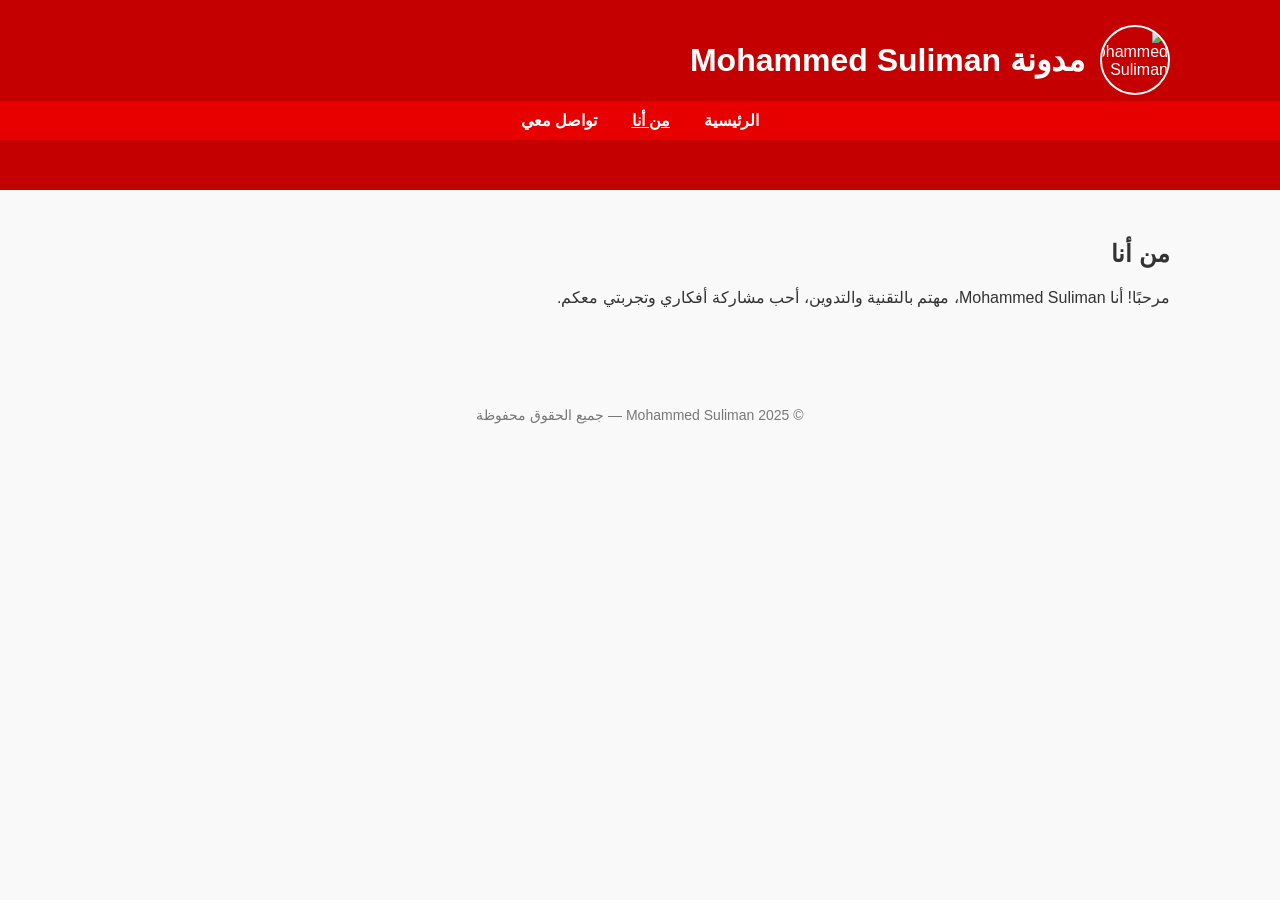
==== about.html @ f7925248 "Add files via upload" ====
<!DOCTYPE html>
<html lang="ar">
<head>
  <meta charset="UTF-8" />
  <title>من أنا - Mohammed Suliman</title>
  <meta name="viewport" content="width=device-width, initial-scale=1" />
  <link rel="stylesheet" href="style.css" />
</head>
<body>
  <header>
    <div class="container header-container">
      <img src="https://raw.githubusercontent.com/3pkf4/ly/refs/heads/video-downloader/IMG_20250625_021844_529.webp" alt="Mohammed Suliman" class="profile-pic" />
      <h1>مدونة Mohammed Suliman</h1>
    </div>
    <nav>
      <a href="index.html">الرئيسية</a>
      <a href="about.html" class="active">من أنا</a>
      <a href="contact.html">تواصل معي</a>
    </nav>
  </header>

  <main class="container">
    <h2>من أنا</h2>
    <p>مرحبًا! أنا Mohammed Suliman، مهتم بالتقنية والتدوين، أحب مشاركة أفكاري وتجربتي معكم.</p>
  </main>

  <footer>
    <p>© 2025 Mohammed Suliman — جميع الحقوق محفوظة</p>
  </footer>
</body>
</html>
---- style.css ----
* {
  box-sizing: border-box;
}

body {
  margin: 0;
  font-family: "Segoe UI", Tahoma, Geneva, Verdana, sans-serif;
  background: #f9f9f9;
  color: #333;
  direction: rtl;
  text-align: right;
}

.container {
  max-width: 1100px;
  margin: auto;
  padding: 20px;
}

header {
  background: #c40000;
  color: white;
  padding: 20px 0;
  margin-bottom: 10px;
}

.header-container {
  display: flex;
  align-items: center;
  gap: 15px;
  padding: 0 20px;
}

.profile-pic {
  width: 70px;
  height: 70px;
  border-radius: 50%;
  border: 2px solid white;
}

nav {
  background: #e60000;
  padding: 10px 0;
  text-align: center;
  margin-bottom: 30px;
}

nav a {
  color: white;
  text-decoration: none;
  margin: 0 15px;
  font-weight: bold;
  font-size: 16px;
}

nav a.active,
nav a:hover {
  text-decoration: underline;
}

.content {
  display: flex;
  gap: 30px;
}

.posts-list {
  flex: 3;
  display: grid;
  grid-template-columns: 1fr;
  gap: 20px;
}

.post-card {
  background: white;
  padding: 20px;
  border-radius: 10px;
  box-shadow: 0 0 8px rgba(0,0,0,0.1);
}

.post-card h3 {
  margin-top: 0;
  color: #c40000;
}

.post-date {
  color: gray;
  font-size: 14px;
  margin-bottom: 10px;
}

.read-more {
  color: #c40000;
  font-weight: bold;
  text-decoration: none;
}

.read-more:hover {
  text-decoration: underline;
}

.sidebar {
  flex: 1;
  background: white;
  padding: 20px;
  border-radius: 10px;
  box-shadow: 0 0 8px rgba(0,0,0,0.1);
  height: fit-content;
}

.sidebar-pic {
  width: 100px;
  height: 100px;
  border-radius: 50%;
  margin-bottom: 15px;
  border: 2px solid #c40000;
}

.sidebar h3 {
  margin-top: 0;
  color: #c40000;
  margin-bottom: 10px;
}

.sidebar p {
  font-size: 14px;
  line-height: 1.5;
  margin-bottom: 20px;
}

.social-links h4 {
  margin-bottom: 10px;
  color: #c40000;
}

.social-links ul {
  list-style: none;
  padding: 0;
  margin: 0;
}

.social-links ul li {
  margin-bottom: 8px;
}

.social-links ul li a {
  color: #c40000;
  text-decoration: none;
}

.social-links ul li a:hover {
  text-decoration: underline;
}

footer {
  text-align: center;
  padding: 20px 0;
  color: #777;
  font-size: 14px;
  margin-top: 30px;
}

@media (max-width: 900px) {
  .content {
    flex-direction: column;
  }
  .posts-list {
    grid-template-columns: 1fr;
  }
}
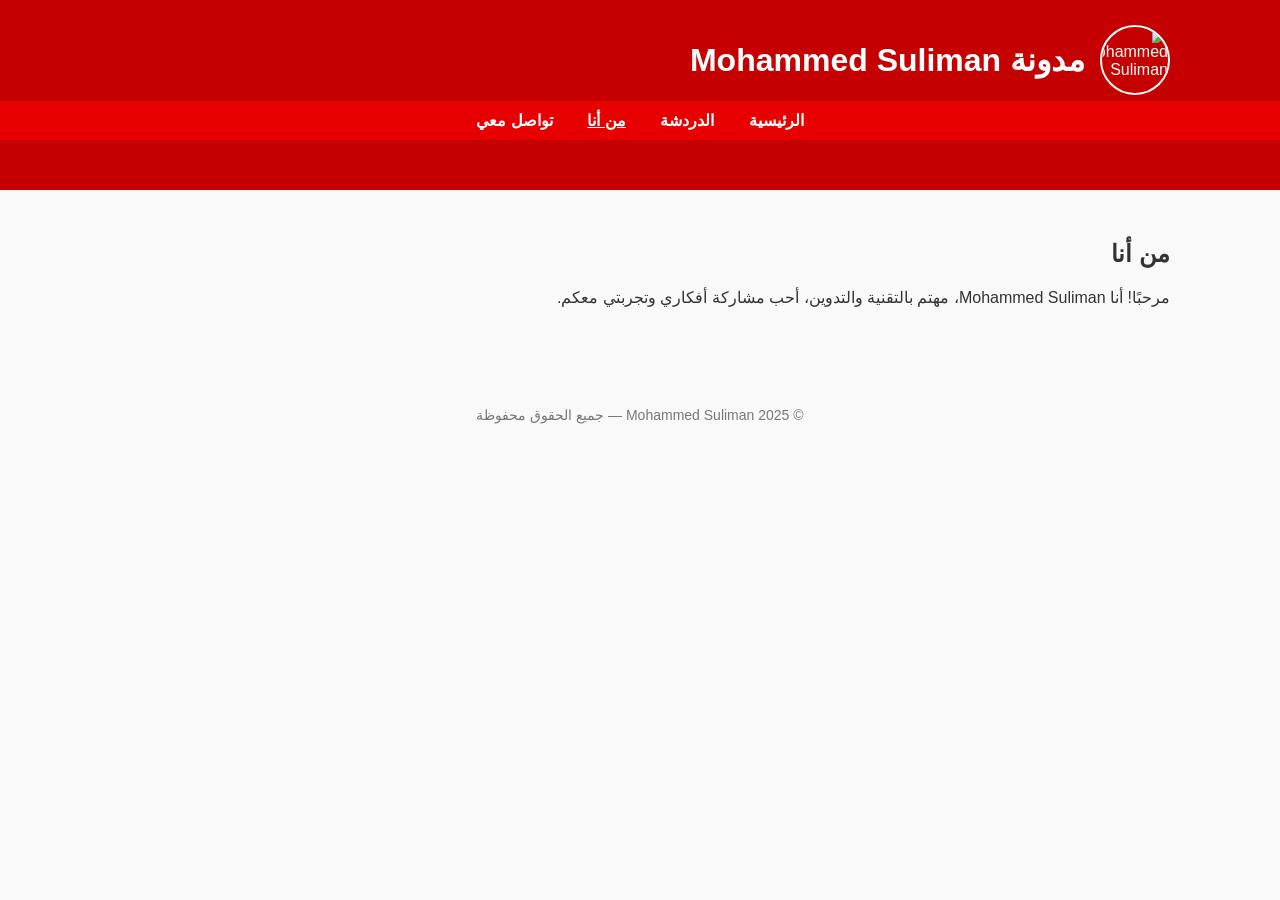
==== commit 9f120030: "Add username login and user search to chat" ====
--- a/about.html
+++ b/about.html
@@ -14,6 +14,7 @@
     </div>
     <nav>
       <a href="index.html">الرئيسية</a>
+      <a href="chat.html">الدردشة</a>
       <a href="about.html" class="active">من أنا</a>
       <a href="contact.html">تواصل معي</a>
     </nav>
--- a/style.css
+++ b/style.css
@@ -166,4 +166,441 @@
   .posts-list {
     grid-template-columns: 1fr;
   }
-}+}
+.chat-hero {
+  align-items: center;
+  background: linear-gradient(135deg, #c40000, #ff5a5a);
+  border-radius: 24px;
+  color: white;
+  display: flex;
+  gap: 20px;
+  justify-content: space-between;
+  margin-bottom: 24px;
+  padding: 28px;
+  box-shadow: 0 18px 45px rgba(196, 0, 0, 0.18);
+}
+
+.chat-hero h2 {
+  font-size: clamp(28px, 5vw, 44px);
+  margin: 6px 0 10px;
+}
+
+.chat-hero p {
+  line-height: 1.8;
+  margin: 0;
+  max-width: 680px;
+}
+
+.eyebrow {
+  background: rgba(255, 255, 255, 0.18);
+  border: 1px solid rgba(255, 255, 255, 0.28);
+  border-radius: 999px;
+  display: inline-block;
+  font-weight: 700;
+  padding: 6px 14px;
+}
+
+.secondary-button,
+.message-form button {
+  border: 0;
+  border-radius: 999px;
+  cursor: pointer;
+  font-weight: 700;
+  transition: transform 0.2s ease, box-shadow 0.2s ease;
+}
+
+.secondary-button {
+  background: white;
+  color: #c40000;
+  min-width: 140px;
+  padding: 13px 18px;
+}
+
+.secondary-button:hover,
+.message-form button:hover {
+  transform: translateY(-2px);
+  box-shadow: 0 10px 24px rgba(0, 0, 0, 0.18);
+}
+
+.chat-app {
+  display: grid;
+  gap: 22px;
+  grid-template-columns: minmax(250px, 0.85fr) minmax(0, 2fr);
+}
+
+.chat-panel {
+  background: white;
+  border: 1px solid #f0d7d7;
+  border-radius: 22px;
+  box-shadow: 0 16px 40px rgba(70, 20, 20, 0.08);
+  overflow: hidden;
+}
+
+.contacts-panel {
+  padding: 18px;
+}
+
+.panel-heading,
+.conversation-header {
+  align-items: center;
+  display: flex;
+  gap: 12px;
+  justify-content: space-between;
+}
+
+.panel-heading h3,
+.conversation-header h3 {
+  color: #c40000;
+  margin: 0;
+}
+
+.status-pill {
+  background: #dcfce7;
+  border-radius: 999px;
+  color: #166534;
+  font-size: 13px;
+  padding: 5px 10px;
+}
+
+.search-label,
+.sr-only {
+  border: 0;
+  clip: rect(0, 0, 0, 0);
+  height: 1px;
+  margin: -1px;
+  overflow: hidden;
+  padding: 0;
+  position: absolute;
+  width: 1px;
+}
+
+.search-input,
+.message-form input {
+  border: 1px solid #efc7c7;
+  border-radius: 16px;
+  font: inherit;
+  outline: 0;
+  padding: 13px 15px;
+  width: 100%;
+}
+
+.search-input {
+  margin: 18px 0;
+}
+
+.search-input:focus,
+.message-form input:focus {
+  border-color: #c40000;
+  box-shadow: 0 0 0 4px rgba(196, 0, 0, 0.08);
+}
+
+.contact-list {
+  display: grid;
+  gap: 10px;
+}
+
+.contact-card {
+  align-items: center;
+  background: #fff7f7;
+  border: 1px solid transparent;
+  border-radius: 18px;
+  color: inherit;
+  cursor: pointer;
+  display: flex;
+  gap: 12px;
+  padding: 12px;
+  text-align: right;
+  width: 100%;
+}
+
+.contact-card.active,
+.contact-card:hover {
+  background: white;
+  border-color: #c40000;
+  box-shadow: 0 10px 20px rgba(196, 0, 0, 0.1);
+}
+
+.avatar {
+  align-items: center;
+  background: #c40000;
+  border-radius: 50%;
+  color: white;
+  display: inline-flex;
+  flex: 0 0 46px;
+  font-weight: 800;
+  height: 46px;
+  justify-content: center;
+  width: 46px;
+}
+
+.contact-meta {
+  display: grid;
+  gap: 4px;
+}
+
+.contact-meta small,
+.conversation-header p,
+.typing-indicator,
+.message time {
+  color: #777;
+  font-size: 13px;
+}
+
+.conversation-panel {
+  display: flex;
+  flex-direction: column;
+  min-height: 620px;
+}
+
+.conversation-header {
+  border-bottom: 1px solid #f4dddd;
+  justify-content: flex-start;
+  padding: 18px 22px;
+}
+
+.conversation-header p {
+  margin: 5px 0 0;
+}
+
+.messages {
+  background:
+    radial-gradient(circle at top right, rgba(196, 0, 0, 0.08), transparent 26%),
+    #fffafa;
+  display: flex;
+  flex: 1;
+  flex-direction: column;
+  gap: 12px;
+  overflow-y: auto;
+  padding: 22px;
+}
+
+.message {
+  border-radius: 18px;
+  max-width: min(78%, 520px);
+  padding: 12px 14px 8px;
+}
+
+.message p {
+  line-height: 1.7;
+  margin: 0 0 6px;
+}
+
+.message time {
+  display: block;
+  text-align: left;
+}
+
+.message.sent {
+  align-self: flex-start;
+  background: #c40000;
+  border-bottom-right-radius: 4px;
+  color: white;
+}
+
+.message.sent time {
+  color: rgba(255, 255, 255, 0.75);
+}
+
+.message.received {
+  align-self: flex-end;
+  background: white;
+  border: 1px solid #f1d7d7;
+  border-bottom-left-radius: 4px;
+}
+
+.typing-indicator {
+  margin: 0;
+  padding: 0 24px 12px;
+}
+
+.message-form {
+  border-top: 1px solid #f4dddd;
+  display: grid;
+  gap: 10px;
+  grid-template-columns: 1fr auto;
+  padding: 16px;
+}
+
+.message-form button {
+  background: #c40000;
+  color: white;
+  padding: 0 24px;
+}
+
+@media (max-width: 760px) {
+  .chat-hero {
+    align-items: stretch;
+    flex-direction: column;
+  }
+
+  .chat-app {
+    grid-template-columns: 1fr;
+  }
+
+  .conversation-panel {
+    min-height: 540px;
+  }
+
+  .message {
+    max-width: 92%;
+  }
+
+  .message-form {
+    grid-template-columns: 1fr;
+  }
+
+  .message-form button {
+    padding: 13px 18px;
+  }
+}
+
+.chat-hero-actions {
+  align-items: flex-end;
+  display: flex;
+  flex-direction: column;
+  gap: 10px;
+}
+
+.current-user-badge {
+  background: rgba(255, 255, 255, 0.18);
+  border: 1px solid rgba(255, 255, 255, 0.32);
+  border-radius: 999px;
+  font-weight: 700;
+  margin: 0;
+  padding: 8px 14px;
+  white-space: nowrap;
+}
+
+.auth-panel {
+  align-items: center;
+  background: white;
+  border: 1px solid #f0d7d7;
+  border-radius: 24px;
+  box-shadow: 0 16px 40px rgba(70, 20, 20, 0.08);
+  display: grid;
+  gap: 24px;
+  grid-template-columns: minmax(0, 0.9fr) minmax(280px, 1.1fr);
+  margin-bottom: 24px;
+  padding: 24px;
+}
+
+.auth-panel h2 {
+  color: #c40000;
+  margin: 8px 0 10px;
+}
+
+.auth-panel p {
+  line-height: 1.8;
+}
+
+.eyebrow.dark {
+  background: #fff1f1;
+  border-color: #f3c4c4;
+  color: #c40000;
+}
+
+.auth-form {
+  background: #fffafa;
+  border: 1px solid #f4dddd;
+  border-radius: 20px;
+  display: grid;
+  gap: 10px;
+  padding: 18px;
+}
+
+.auth-form label {
+  color: #c40000;
+  font-weight: 800;
+}
+
+.auth-controls {
+  display: grid;
+  gap: 10px;
+  grid-template-columns: minmax(0, 1fr) auto auto;
+}
+
+.auth-controls input {
+  border: 1px solid #efc7c7;
+  border-radius: 16px;
+  font: inherit;
+  outline: 0;
+  padding: 13px 15px;
+  width: 100%;
+}
+
+.auth-controls input:focus {
+  border-color: #c40000;
+  box-shadow: 0 0 0 4px rgba(196, 0, 0, 0.08);
+}
+
+.auth-controls button {
+  background: #c40000;
+  border: 0;
+  border-radius: 999px;
+  color: white;
+  cursor: pointer;
+  font-weight: 800;
+  padding: 0 18px;
+}
+
+.auth-controls button[value="register"] {
+  background: #333;
+}
+
+.form-help,
+.form-message,
+.empty-state {
+  color: #777;
+  font-size: 14px;
+  margin: 0;
+}
+
+.form-message.error {
+  color: #b91c1c;
+  font-weight: 800;
+}
+
+.form-message.success {
+  color: #166534;
+  font-weight: 800;
+}
+
+.empty-state {
+  background: #fff7f7;
+  border: 1px dashed #efc7c7;
+  border-radius: 16px;
+  line-height: 1.8;
+  padding: 14px;
+}
+
+.conversation-empty {
+  align-self: center;
+  margin: auto;
+  text-align: center;
+}
+
+.message-form button:disabled,
+.message-form input:disabled {
+  cursor: not-allowed;
+  opacity: 0.6;
+}
+
+@media (max-width: 760px) {
+  .chat-hero-actions {
+    align-items: stretch;
+  }
+
+  .current-user-badge {
+    text-align: center;
+    white-space: normal;
+  }
+
+  .auth-panel,
+  .auth-controls {
+    grid-template-columns: 1fr;
+  }
+
+  .auth-controls button {
+    padding: 13px 18px;
+  }
+}
